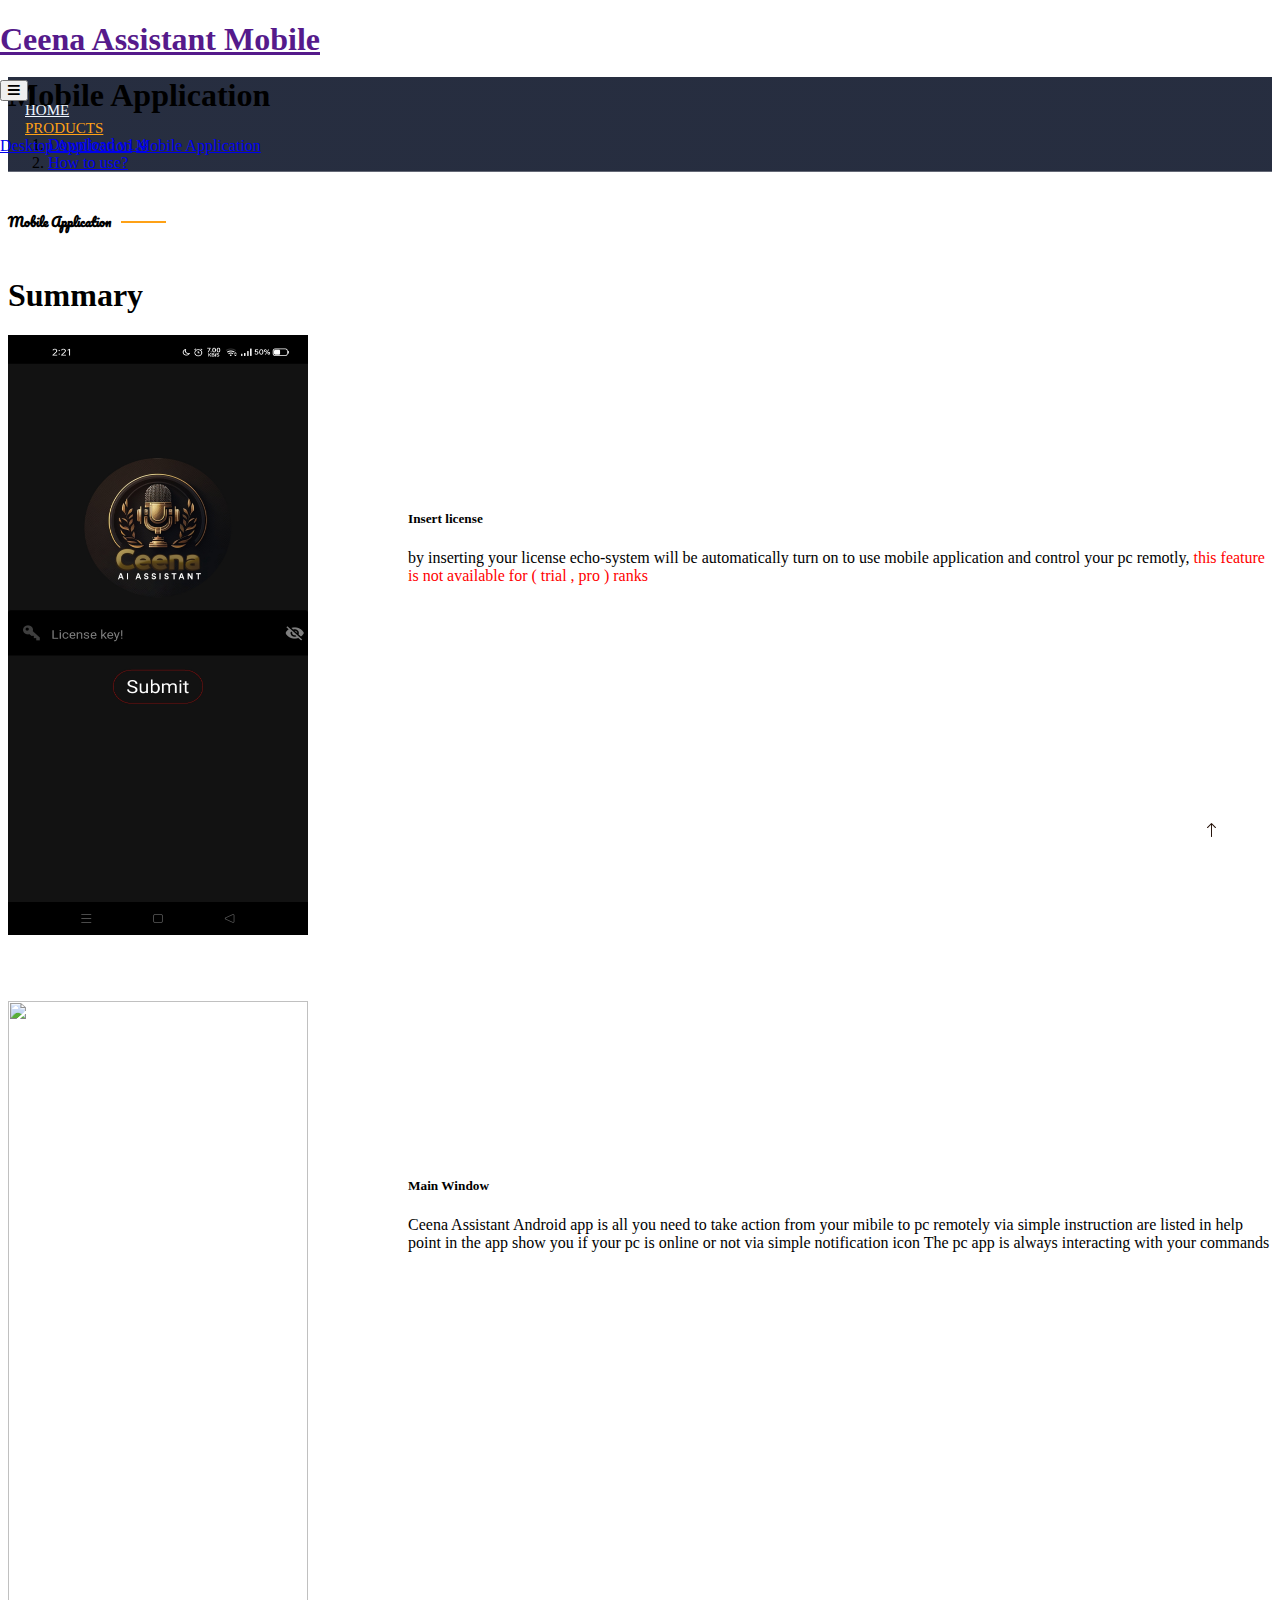
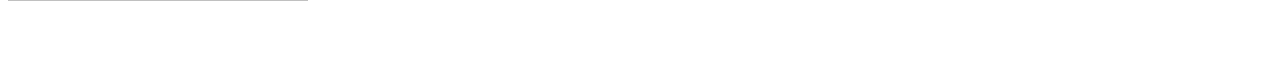
==== Android.html @ 595390d5 "update" ====
<!DOCTYPE html>
<html lang="en">

<head>
    <meta charset="utf-8">
    <title>Ceena Mobile App</title>
    <meta content="width=device-width, initial-scale=1.0" name="viewport">
    <meta content="" name="keywords">
    <meta content="" name="description">

    <!-- Favicon -->
    <link href="img/favicon.ico" rel="icon">

    <!-- Google Web Fonts -->
    <link rel="preconnect" href="https://fonts.googleapis.com">
    <link rel="preconnect" href="https://fonts.gstatic.com" crossorigin>
    <link href="https://fonts.googleapis.com/css2?family=Heebo:wght@400;500;600&family=Nunito:wght@600;700;800&family=Pacifico&display=swap" rel="stylesheet">

    <!-- Icon Font Stylesheet -->
    <link href="https://cdnjs.cloudflare.com/ajax/libs/font-awesome/5.10.0/css/all.min.css" rel="stylesheet">
    <link href="https://cdn.jsdelivr.net/npm/bootstrap-icons@1.4.1/font/bootstrap-icons.css" rel="stylesheet">

    <!-- Libraries Stylesheet -->
    <link href="lib/animate/animate.min.css" rel="stylesheet">
    <link href="lib/owlcarousel/assets/owl.carousel.min.css" rel="stylesheet">
    <link href="lib/tempusdominus/css/tempusdominus-bootstrap-4.min.css" rel="stylesheet" />

    <!-- Customized Bootstrap Stylesheet -->
    <link href="css/bootstrap.min.css" rel="stylesheet">

    <!-- Template Stylesheet -->
    <link href="css/style.css" rel="stylesheet">
</head>

<body>
    <div class="container-xxl bg-white p-0">
        <!-- Spinner Start -->
        <div id="spinner" class="show bg-white position-fixed translate-middle w-100 vh-100 top-50 start-50 d-flex align-items-center justify-content-center">
            <div class="spinner-border text-primary" style="width: 3rem; height: 3rem;" role="status">
                <span class="sr-only">Loading...</span>
            </div>
        </div>
        <!-- Spinner End -->


        <!-- Navbar & Hero Start -->
        <div class="container-xxl position-relative p-0">
            <nav class="navbar navbar-expand-lg navbar-dark bg-dark px-4 px-lg-5 py-3 py-lg-0">
                <a href="" class="navbar-brand p-0">
                    <h1 class="text-primary m-0">Ceena Assistant Mobile</h1>
                    <!-- <img src="img/logo.png" alt="Logo"> -->
                </a>
                <button class="navbar-toggler" type="button" data-bs-toggle="collapse" data-bs-target="#navbarCollapse">
                    <span class="fa fa-bars"></span>
                </button>
                <div class="collapse navbar-collapse" id="navbarCollapse">
                    <div class="navbar-nav ms-auto py-0 pe-4">
                        <a href="index.html" class="nav-item nav-link">Home</a>
                        <div class="nav-item dropdown">
                            <a href="#" class="nav-link dropdown-toggle active" data-bs-toggle="dropdown">Products</a>
                            <div class="dropdown-menu m-0">
                                <a href="Desktop.html" class="dropdown-item">Desktop Application</a>
                                <a href="Android.html" class="dropdown-item active">Mobile Application</a>
                            </div>
                        </div>
                    </div>
                </div>
            </nav>

            <div class="container-xxl py-5 bg-dark hero-header mb-5">
                <div class="container text-center my-5 pt-5 pb-4">
                    <h1 class="display-3 text-white mb-3 animated slideInDown">Mobile Application</h1>
                    <nav aria-label="breadcrumb">
                        <ol class="breadcrumb justify-content-center text-uppercase">
                            <li class="breadcrumb-item"><a href="https://mega.nz/file/vCAnRS4D#6oQ9Wm_rULr9sPjvSiI56Qo0Qo5bnrPSmYLHW7z6-Sc" target="_blank">Download v1.4</a></li>
                            <li class="breadcrumb-item"><a href="https://pastebin.com/raw/saWycy8R" target="_blank">How to use?</a></li>
                        </ol>
                    </nav>
                </div>
            </div>
        </div>
        <!-- Navbar & Hero End -->


        <!-- Testimonial Start -->
        <div class="container-xxl py-5 wow fadeInUp" data-wow-delay="0.1s">
            <div class="container">
                <div class="text-center">
                    <h5 class="section-title ff-secondary text-center text-primary fw-normal">Mobile Application</h5>
                    <h1 class="mb-5">Summary</h1>
                </div>
            </div>
        </div>

        <img class="AndroidApp" src="img/Screenshot_2023-04-15-02-21-23-99_af9ded26b9de9ff71788a165898a39ac.jpg">
        <div class="MainAnd">
            <h5>Insert license</h5>
            <p>by inserting your license echo-system will be automatically turn on to use mobile application and control your pc remotly,
               <span style="color: red;">this feature is not available for ( trial , pro ) ranks </span> </p> 
        </div>  


        <img class="AndroidApp" src="img/Screenshot_2023-04-14-19-38-12-93_af9ded26b9de9ff71788a165898a39ac.jpg">
        <div class="MainAnd">
            <h5>Main Window</h5>
            <p>Ceena Assistant Android app is all you need to take action from your mibile to pc remotely via simple instruction are listed in help point in
                the app show you if your pc is online or not via simple notification icon 
                The pc app is always interacting with your commands
            </p> 
        </div>    
        

        <!-- Back to Top -->
        <a href="#" class="btn btn-lg btn-primary btn-lg-square back-to-top"><i class="bi bi-arrow-up"></i></a>
    </div>

    <!-- JavaScript Libraries -->
    <script src="https://code.jquery.com/jquery-3.4.1.min.js"></script>
    <script src="https://cdn.jsdelivr.net/npm/bootstrap@5.0.0/dist/js/bootstrap.bundle.min.js"></script>
    <script src="lib/wow/wow.min.js"></script>
    <script src="lib/easing/easing.min.js"></script>
    <script src="lib/waypoints/waypoints.min.js"></script>
    <script src="lib/counterup/counterup.min.js"></script>
    <script src="lib/owlcarousel/owl.carousel.min.js"></script>
    <script src="lib/tempusdominus/js/moment.min.js"></script>
    <script src="lib/tempusdominus/js/moment-timezone.min.js"></script>
    <script src="lib/tempusdominus/js/tempusdominus-bootstrap-4.min.js"></script>

    <!-- Template Javascript -->
    <script src="js/main.js"></script>
</body>

</html>
---- css/style.css ----
:root {
    --primary: #FEA116;
    --light: #F1F8FF;
    --dark: #0F172B;

}

.ff-secondary {
    font-family: 'Pacifico', cursive;
}

.fw-medium {
    font-weight: 600 !important;
}

.fw-semi-bold {
    font-weight: 700 !important;
}

.back-to-top {
    position: fixed;
    display: none;
    right: 45px;
    bottom: 45px;
    z-index: 99;
    height: 50px;
    width: 50px;
}


/*** Spinner ***/
#spinner {
    opacity: 0;
    visibility: hidden;
    transition: opacity 55s ease-out, visibility 0s linear .5s;
    z-index: 99999;
}

#spinner.show {
    transition: opacity .5s ease-out, visibility 0s linear 0s;
    visibility: visible;
    opacity: 1;
}


/*** Button ***/
.btn {
    font-family: 'Nunito', sans-serif;
    font-weight: 500;
    text-transform: uppercase;
    transition: .5s;
}

.btn.btn-primary,
.btn.btn-secondary {
    color: #200d04;
}

.btn-square {
    width: 38px;
    height: 38px;
}

.btn-sm-square {
    width: 32px;
    height: 32px;
}

.btn-lg-square {
    width: 48px;
    height: 48px;
}

.btn-square,
.btn-sm-square,
.btn-lg-square {
    padding: 0;
    display: flex;
    align-items: center;
    justify-content: center;
    font-weight: normal;
    border-radius: 2px;
}


/*** Navbar ***/
.navbar-dark .navbar-nav .nav-link {
    position: relative;
    margin-left: 25px;
    padding: 35px 0;
    font-size: 15px;
    color: var(--light) !important;
    text-transform: uppercase;
    font-weight: 500;
    outline: none;
    transition: .5s;
}

.sticky-top.navbar-dark .navbar-nav .nav-link {
    padding: 20px 0;
}

.navbar-dark .navbar-nav .nav-link:hover,
.navbar-dark .navbar-nav .nav-link.active {
    color: var(--primary) !important;
}

.navbar-dark .navbar-brand img {
    max-height: 60px;
    transition: .5s;
}

.sticky-top.navbar-dark .navbar-brand img {
    max-height: 45px;
}

@media (max-width: 991.98px) {
    .sticky-top.navbar-dark {
        position: relative;
    }

    .navbar-dark .navbar-collapse {
        margin-top: 15px;
        border-top: 1px solid rgba(255, 255, 255, .1)
    }

    .navbar-dark .navbar-nav .nav-link,
    .sticky-top.navbar-dark .navbar-nav .nav-link {
        padding: 10px 0;
        margin-left: 0;
    }

    .navbar-dark .navbar-brand img {
        max-height: 45px;
    }
}

@media (min-width: 992px) {
    .navbar-dark {
        position: absolute;
        width: 100%;
        top: 0;
        left: 0;
        z-index: 999;
        background: transparent !important;
    }
    
    .sticky-top.navbar-dark {
        position: fixed;
        background: var(--dark) !important;
    }
}


/*** Hero Header ***/
.hero-header {
    background: linear-gradient(rgba(15, 23, 43, .9), rgba(15, 23, 43, .9)), url(../img/old-black-background.jpg);
    background-position: center center;
    background-repeat: no-repeat;
    background-size: cover;
}

.hero-header img {
    animation: imgRotate 50s linear infinite;
}

@keyframes imgRotate { 
    100% { 
        transform: rotate(0deg); 
    } 
}

.breadcrumb-item + .breadcrumb-item::before {
    color: rgba(255, 255, 255, .5);
}


/*** Section Title ***/
.section-title {
    position: relative;
    display: inline-block;
}

.section-title::before {
    position: absolute;
    content: "";
    width: 45px;
    height: 2px;
    top: 50%;
    left: -55px;
    margin-top: -1px;
    background: var(--primary);
}

.section-title::after {
    position: absolute;
    content: "";
    width: 45px;
    height: 2px;
    top: 50%;
    right: -55px;
    margin-top: -1px;
    background: var(--primary);
}

.section-title.text-start::before,
.section-title.text-end::after {
    display: none;
}


/*** Service ***/
/* .service-item {
    box-shadow: 0 0 45px rgba(0, 0, 0, .08);
    transition: .5s;
}

.service-item:hover {
    background: var(--primary);
}

.service-item * {
    transition: .5s;
}

.service-item:hover * {
    color: var(--light) !important;
} */

/* ** Food Menu **
.nav-pills .nav-item .active {
    border-bottom: 2px solid var(--primary);
} */

/*** Youtube Video ***/
.video {
    position: relative;
    min-height: 450px;
    min-width: 350;
    background: linear-gradient(rgba(15, 23, 43, .1), rgba(15, 23, 43, .1)), url(../img/control.png);
    background-position: center;
    background-repeat: no-repeat;
    background-size: cover;
    
}

/* .video .btn-play {
    position: absolute;
    z-index: 3;
    top: 50%;
    left: 50%;
    transform: translateX(-50%) translateY(-50%);
    box-sizing: content-box;
    display: block;
    width: 32px;
    height: 44px;
    border-radius: 50%;
    border: none;
    outline: none;
    padding: 18px 20px 18px 28px;
} */

/* .video .btn-play:before {
    content: "";
    position: absolute;
    z-index: 0;
    left: 50%;
    top: 50%;
    transform: translateX(-50%) translateY(-50%);
    display: block;
    width: 100px;
    height: 100px;
    background: var(--primary);
    border-radius: 50%;
    animation: pulse-border 1500ms ease-out infinite;
} */

/* .video .btn-play:after {
    content: "";
    position: absolute;
    z-index: 1;
    left: 50%;
    top: 50%;
    transform: translateX(-50%) translateY(-50%);
    display: block;
    width: 100px;
    height: 100px;
    background: var(--primary);
    border-radius: 50%;
    transition: all 200ms;
} */

/* .video .btn-play img {
    position: relative;
    z-index: 3;
    max-width: 100%;
    width: auto;
    height: auto;
} */

/* .video .btn-play span {
    display: block;
    position: relative;
    z-index: 3;
    width: 0;
    height: 0;
    border-left: 32px solid var(--dark);
    border-top: 22px solid transparent;
    border-bottom: 22px solid transparent;
} */

@keyframes pulse-border {
    0% {
        transform: translateX(-50%) translateY(-50%) translateZ(0) scale(1);
        opacity: 1;
    }

    100% {
        transform: translateX(-50%) translateY(-50%) translateZ(0) scale(1.5);
        opacity: 0;
    }
}

/* #videoModal {
    z-index: 99999;
}

#videoModal .modal-dialog {
    position: relative;
    max-width: 800px;
    margin: 60px auto 0 auto;
}

#videoModal .modal-body {
    position: relative;
    padding: 0px;
} */

/* #videoModal .close {
    position: absolute;
    width: 30px;
    height: 30px;
    right: 0px;
    top: -30px;
    z-index: 999;
    font-size: 30px;
    font-weight: normal;
    color: #FFFFFF;
    background: #000000;
    opacity: 1;
} */
.SendBtn{
    color: #fff;
}

/* .MobileScreen .OneS1{
    width: 300px;
    height: 600px;
}
.MobileScreen .OneS2{
    width: 300px;
    height: 600px;
    margin-left: 700px;
} */

.one{
    margin-left: 400px;
    margin-top: -400px;
     
}
.mainwin{
    width: 300px;
    height: 500px;
}
.settingwin {
    width: 400px;
    height: 450px;
    margin-left: 350px;
    margin-top: 200px;
}
.two{
    margin-left: 800px;
    margin-top: -350px;
     
}
.three{
    margin-left: 360px;
    margin-top: -300px;
     
}
.userprof{
    margin-top: 100px;
}
.crossEvent{
    margin-left: 350px;
    margin-top: 100px;
    width: 400px;
}
.four{
    margin-left: 800px;
    margin-top: -250px;
     
}
.DesktopApp{
    width: 340px;
    height: 500px;
}
.AndroidApp{
    width: 300px;
    height: 600px;
}
.MainAnd{
    margin-left: 400px;
    margin-top: -450px;
    padding-bottom: 400px;
     
}
.deviceManager{
    margin-left: 350px;
    margin-top: 100px;
    width: 400px;

}
.five{
    margin-left: 800px;
    margin-top: -350px;
      
}







/*** Team ***/
.team-item {
    box-shadow: 0 0 45px rgba(0, 0, 0, .08);
    height: calc(100% - 38px);
    transition: .5s;
}

.team-item img {
    transition: .5s;
}

.team-item:hover img {
    transform: scale(1.1);
}

.team-item:hover {
    height: 100%;
}

.team-item .btn {
    border-radius: 38px 38px 0 0;
}


/*** Testimonial ***/
/* .testimonial-carousel .owl-item .testimonial-item,
.testimonial-carousel .owl-item.center .testimonial-item * {
    transition: .5s;
}

.testimonial-carousel .owl-item.center .testimonial-item {
    background: var(--primary) !important;
    border-color: var(--primary) !important;
}

.testimonial-carousel .owl-item.center .testimonial-item * {
    color: var(--light) !important;
}

.testimonial-carousel .owl-dots {
    margin-top: 24px;
    display: flex;
    align-items: flex-end;
    justify-content: center;
}

.testimonial-carousel .owl-dot {
    position: relative;
    display: inline-block;
    margin: 0 5px;
    width: 15px;
    height: 15px;
    border: 1px solid #CCCCCC;
    border-radius: 15px;
    transition: .5s;
}

.testimonial-carousel .owl-dot.active {
    background: var(--primary);
    border-color: var(--primary);
} */


/*** Footer ***/
.footer .btn.btn-social {
    margin-right: 5px;
    width: 35px;
    height: 35px;
    display: flex;
    align-items: center;
    justify-content: center;
    color: var(--light);
    border: 1px solid #FFFFFF;
    border-radius: 35px;
    transition: .3s;
}

.footer .btn.btn-social:hover {
    color: var(--primary);
}

.footer .btn.btn-link {
    display: block;
    margin-bottom: 5px;
    padding: 0;
    text-align: left;
    color: #FFFFFF;
    font-size: 15px;
    font-weight: normal;
     
    transition: .3s;
}

.footer .btn.btn-link::before {
    position: relative;
    content: "\f105";
    font-family: "Font Awesome 5 Free";
    font-weight: 900;
    margin-right: 10px;
}

.footer .btn.btn-link:hover {
    letter-spacing: 1px;
    box-shadow: none;
}

.footer .copyright {
    padding: 25px 0;
    font-size: 15px;
    border-top: 1px solid rgba(256, 256, 256, .1);
}

.footer .copyright a {
    color: var(--light);
}

.footer .footer-menu a {
    margin-right: 15px;
    padding-right: 15px;
    border-right: 1px solid rgba(255, 255, 255, .1);
}

.footer .footer-menu a:last-child {
    margin-right: 0;
    padding-right: 0;
    border-right: none;
}
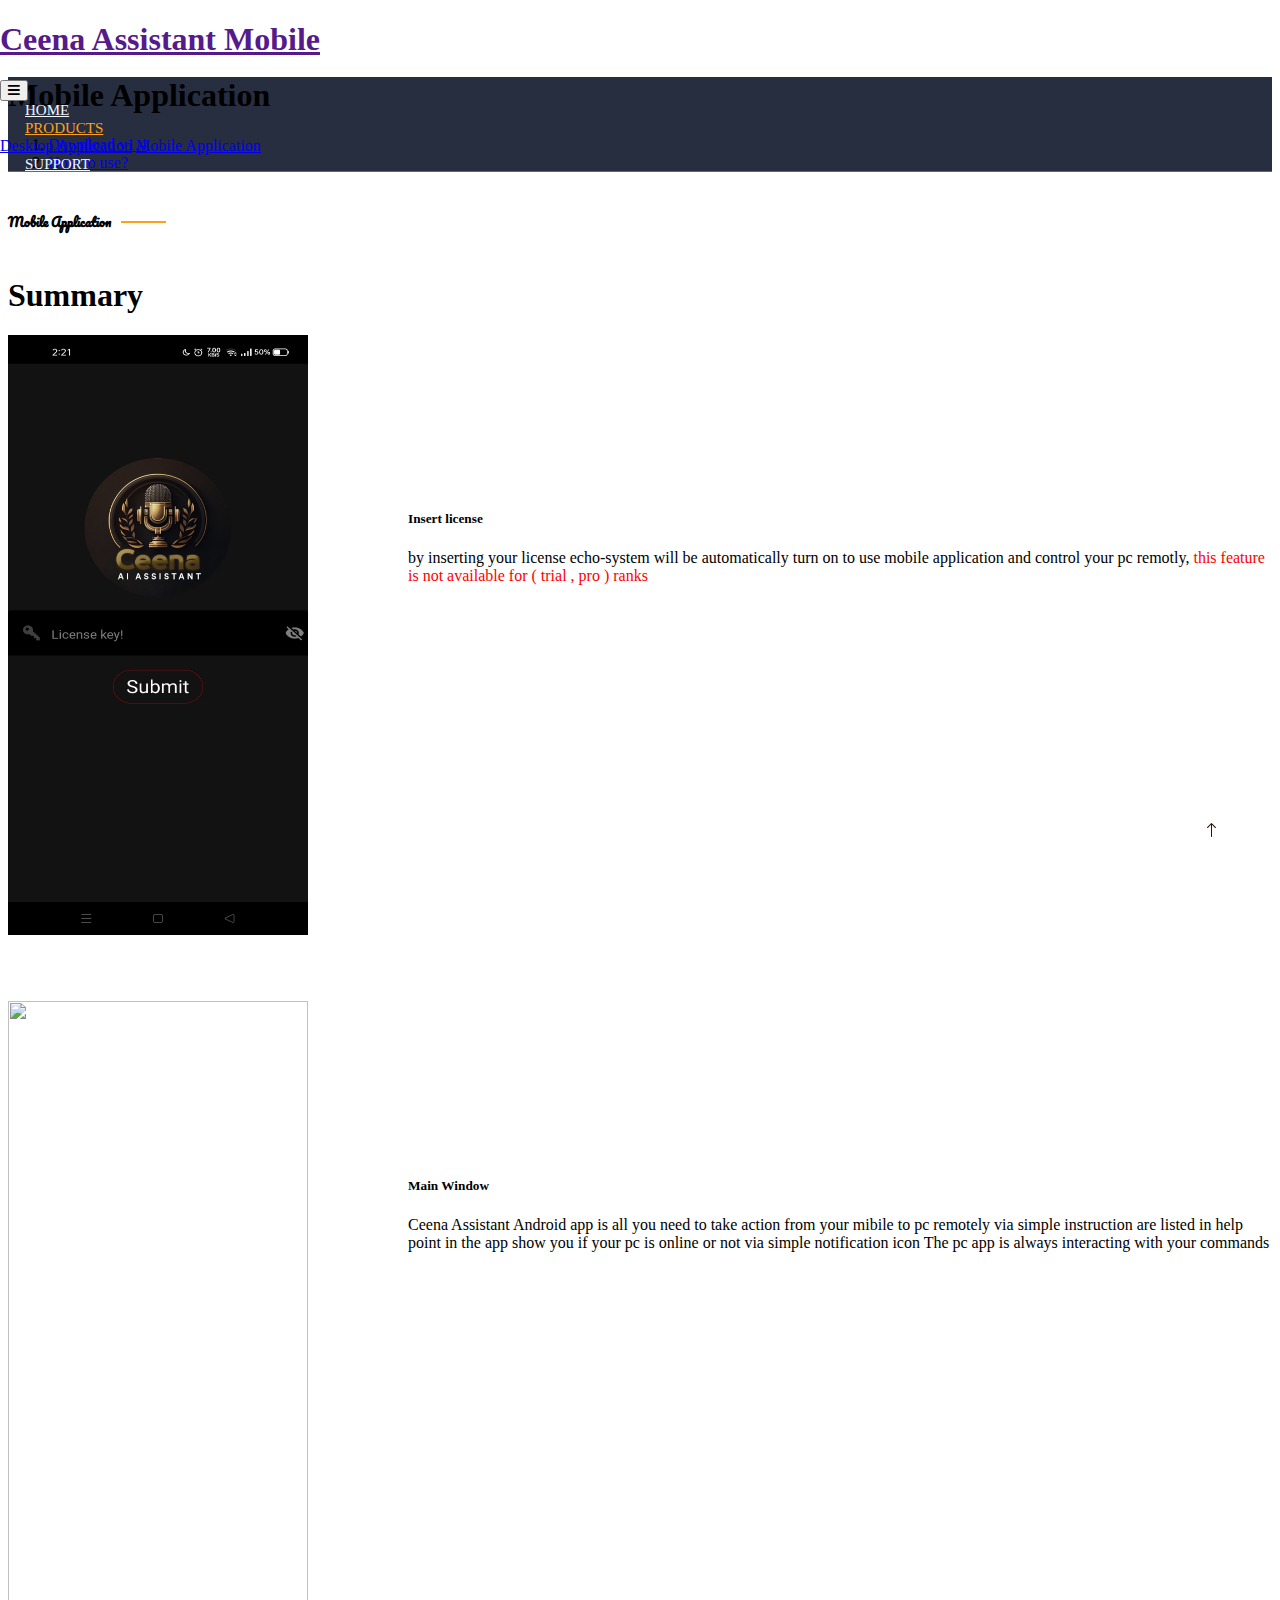
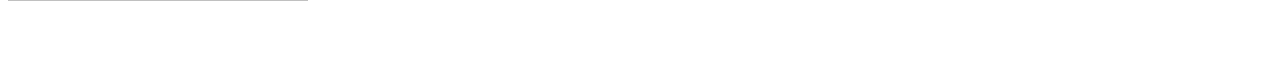
==== commit 5e384ef6: "update" ====
--- a/Android.html
+++ b/Android.html
@@ -63,6 +63,7 @@
                                 <a href="Android.html" class="dropdown-item active">Mobile Application</a>
                             </div>
                         </div>
+                        <a href="support.html" class="nav-item nav-link">Support</a>
                     </div>
                 </div>
             </nav>
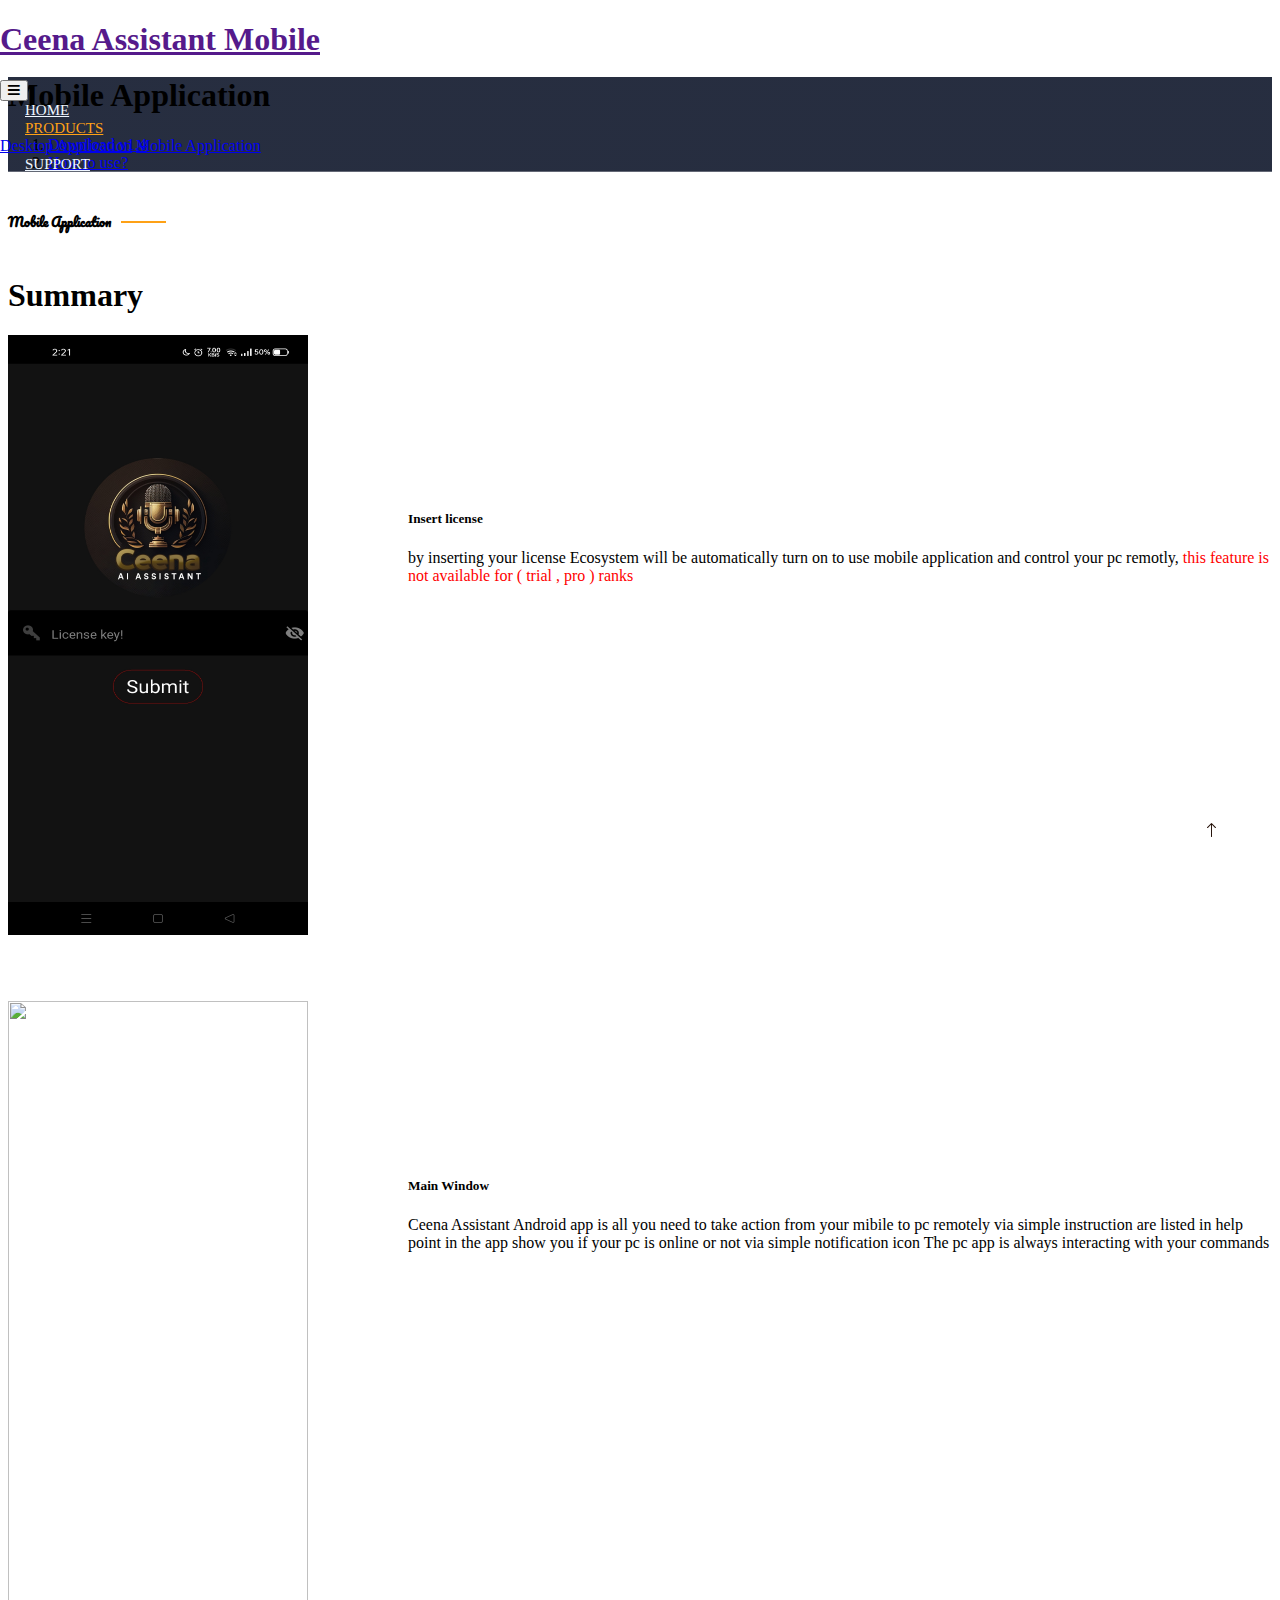
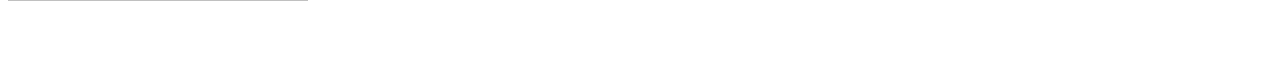
==== commit 0ccfd592: "1" ====
--- a/Android.html
+++ b/Android.html
@@ -96,7 +96,7 @@
         <img class="AndroidApp" src="img/Screenshot_2023-04-15-02-21-23-99_af9ded26b9de9ff71788a165898a39ac.jpg">
         <div class="MainAnd">
             <h5>Insert license</h5>
-            <p>by inserting your license echo-system will be automatically turn on to use mobile application and control your pc remotly,
+            <p>by inserting your license Ecosystem will be automatically turn on to use mobile application and control your pc remotly,
                <span style="color: red;">this feature is not available for ( trial , pro ) ranks </span> </p> 
         </div>  
 
--- a/css/style.css
+++ b/css/style.css
@@ -241,6 +241,15 @@
     background-position: center;
     background-repeat: no-repeat;
     background-size: cover;
+    
+}
+.license {
+    position: relative;
+    min-height: 800px;
+    min-width: 400;
+    background: linear-gradient(rgba(15, 23, 43, .1), rgba(15, 23, 43, .1)), url(../img/license.png);
+    background-position: center;
+    background-repeat: no-repeat;
     
 }
 
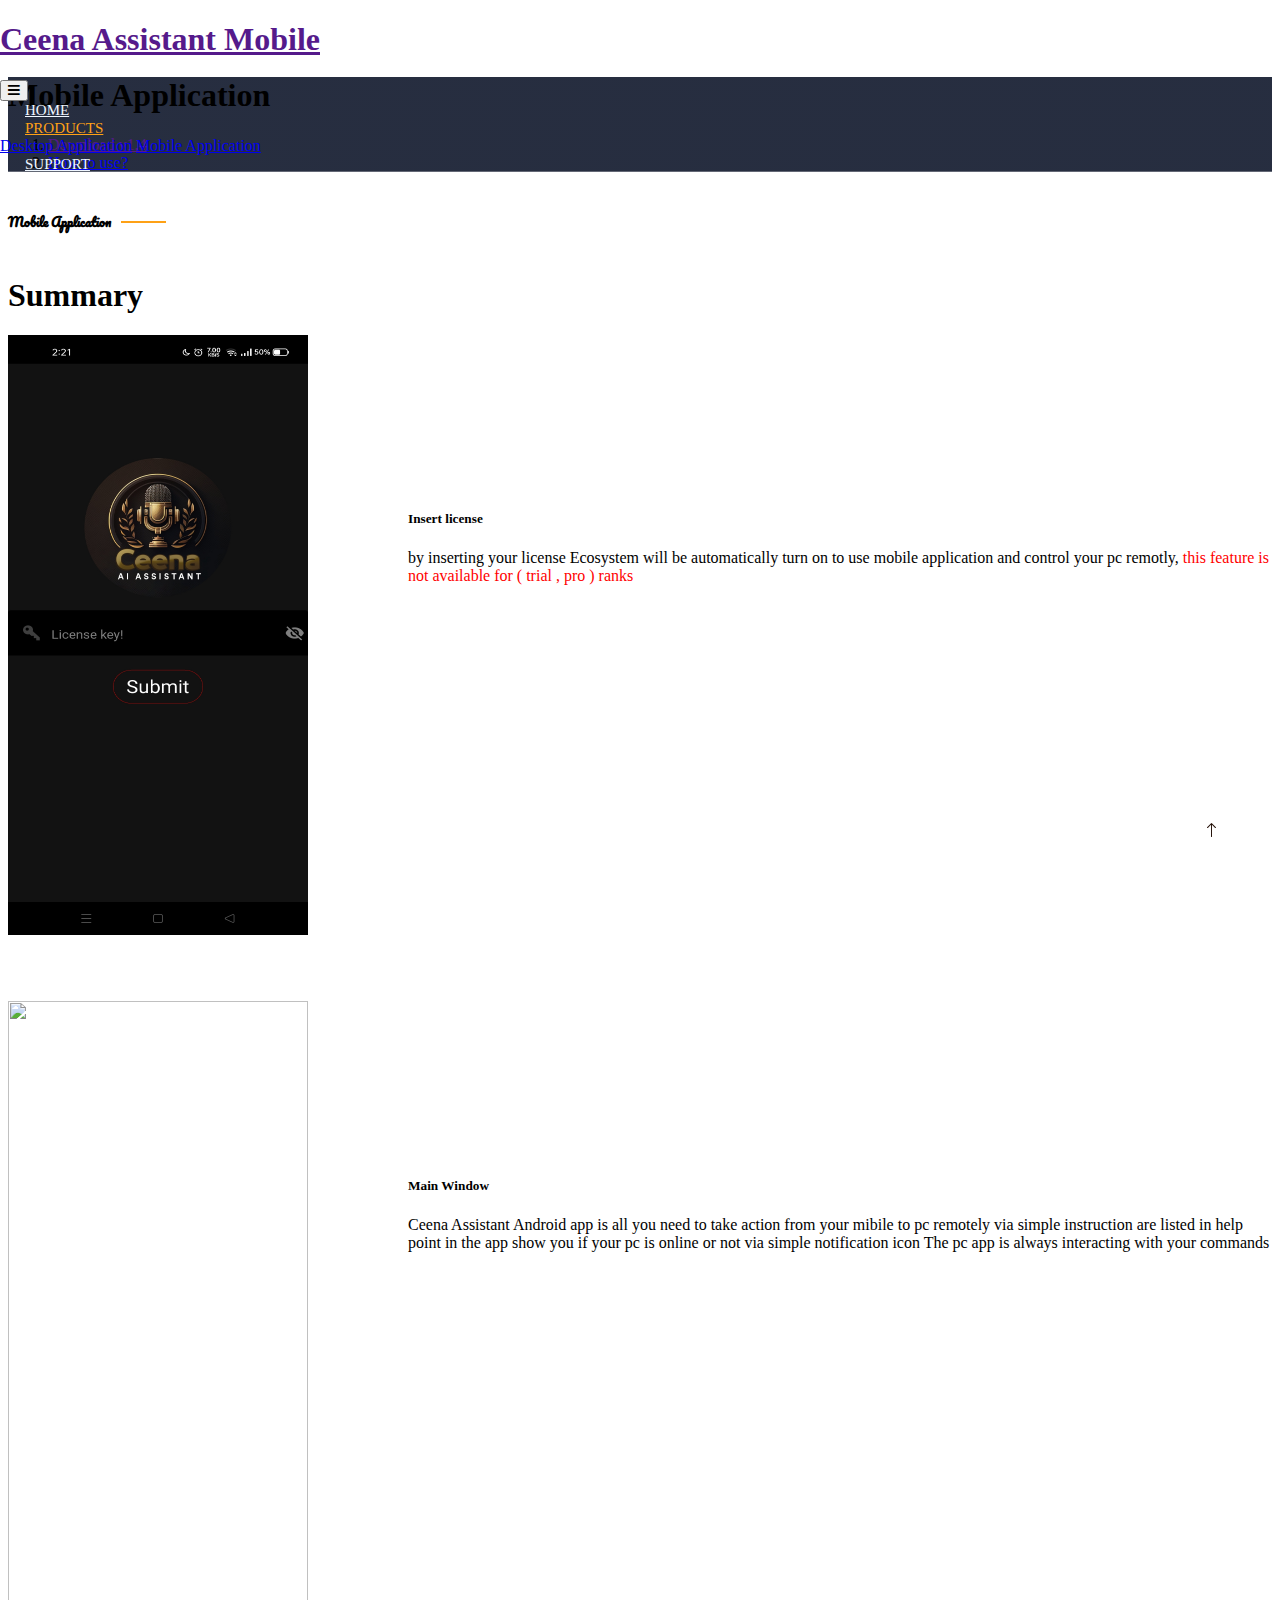
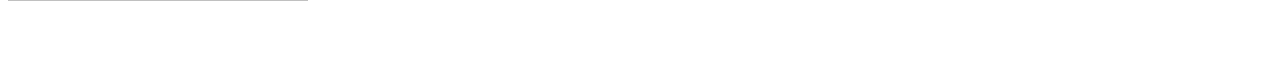
==== commit c31f3615: "ش" ====
--- a/Android.html
+++ b/Android.html
@@ -73,7 +73,7 @@
                     <h1 class="display-3 text-white mb-3 animated slideInDown">Mobile Application</h1>
                     <nav aria-label="breadcrumb">
                         <ol class="breadcrumb justify-content-center text-uppercase">
-                            <li class="breadcrumb-item"><a href="https://mega.nz/file/vCAnRS4D#6oQ9Wm_rULr9sPjvSiI56Qo0Qo5bnrPSmYLHW7z6-Sc" target="_blank">Download v1.4</a></li>
+                            <li class="breadcrumb-item"><a href="" target="_blank">Download v1.4</a></li>
                             <li class="breadcrumb-item"><a href="https://pastebin.com/raw/saWycy8R" target="_blank">How to use?</a></li>
                         </ol>
                     </nav>
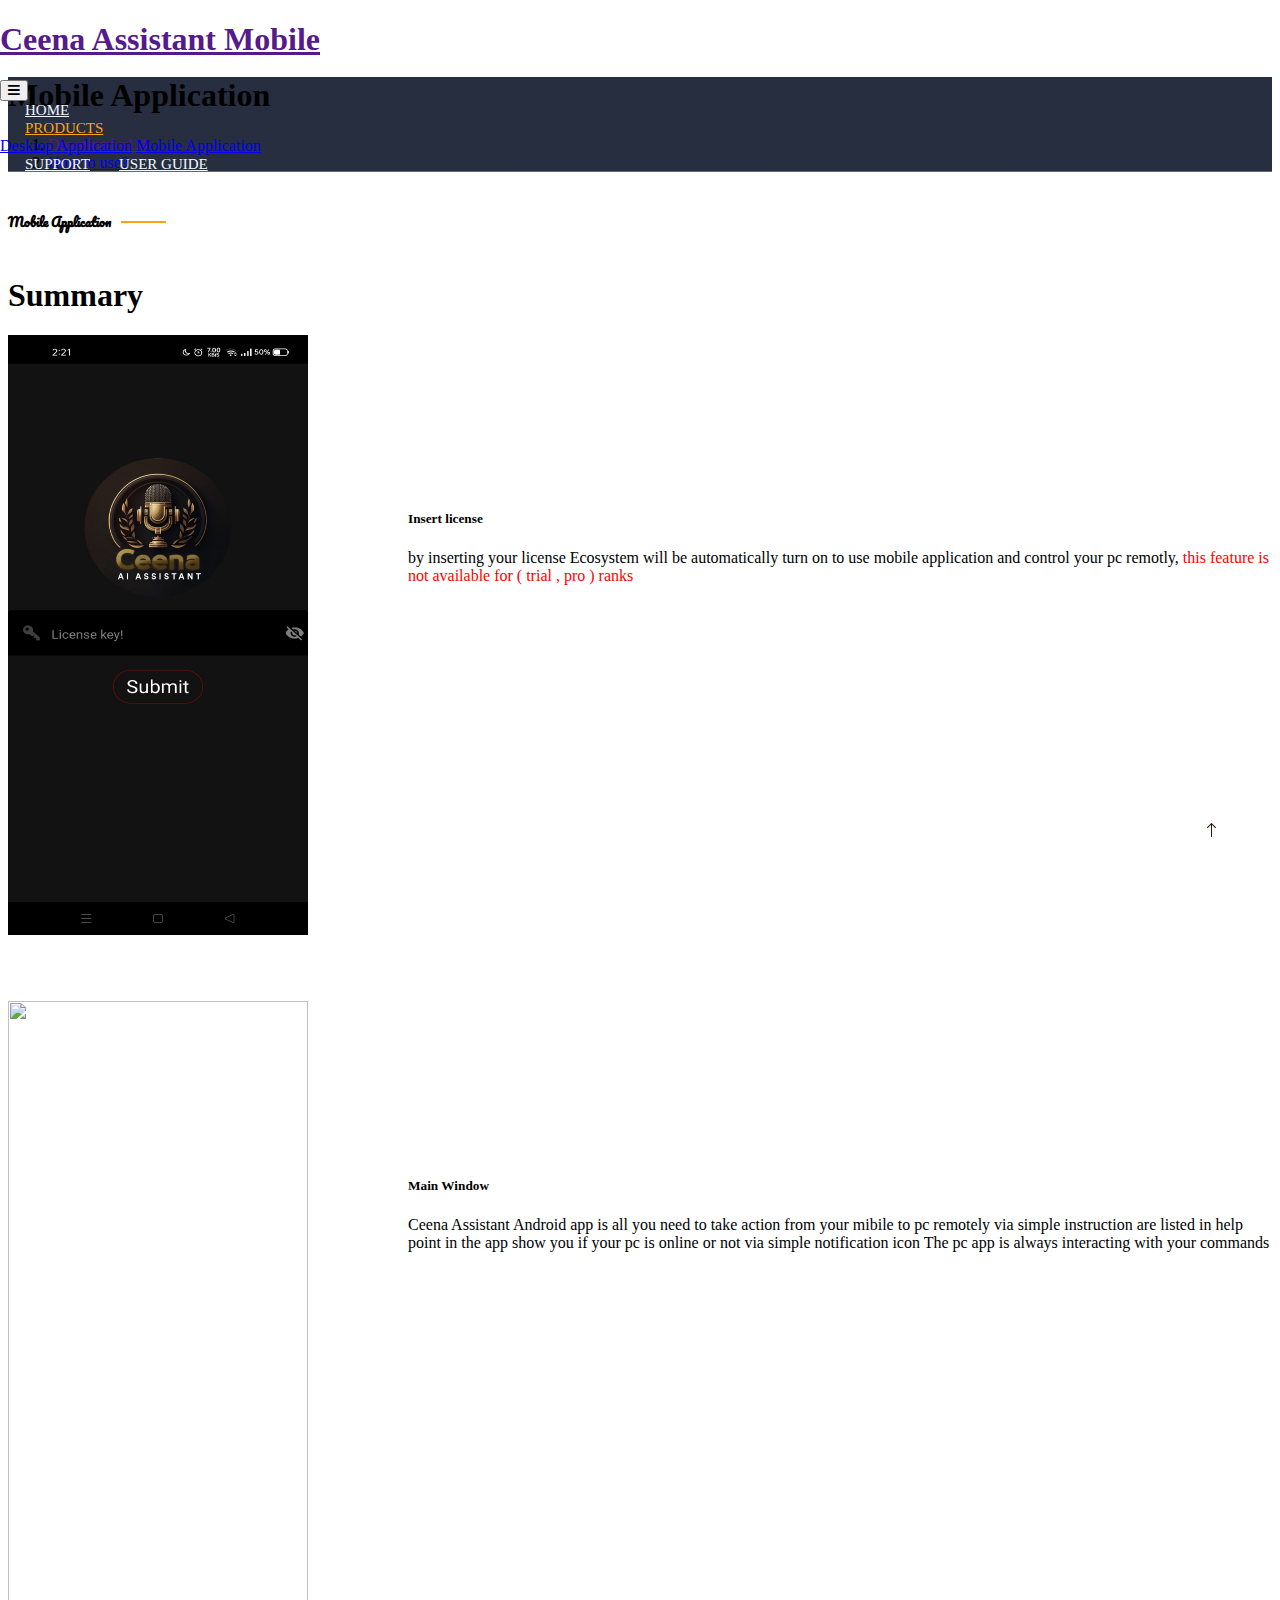
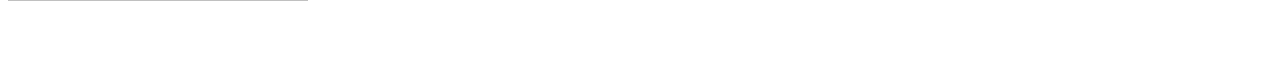
==== commit a0a30359: "New" ====
--- a/Android.html
+++ b/Android.html
@@ -64,6 +64,8 @@
                             </div>
                         </div>
                         <a href="support.html" class="nav-item nav-link">Support</a>
+                        <a href="User Guide.html" class="nav-item nav-link">User Guide</a>
+
                     </div>
                 </div>
             </nav>
--- a/css/style.css
+++ b/css/style.css
@@ -569,3 +569,53 @@
     padding-right: 0;
     border-right: none;
 }
+
+
+
+
+
+@media (max-width:700px) {
+    #wrapper {
+      -webkit-transform: scale(0.6, 0.6);
+              transform: scale(0.6, 0.6);
+    }
+    .phone { margin: 0 0 0 -70px; }
+  }
+  
+  @media (max-width:500px) {
+    #wrapper {
+      -webkit-transform: scale(0.4, 0.4);
+              transform: scale(0.4, 0.4);
+    }
+  }
+
+/* Fade In Animation */
+
+@keyframes fadein {
+    from { opacity: 0; }
+    to   { opacity: 1; }
+}
+
+/* Firefox < 16 */
+@-moz-keyframes fadein {
+    from { opacity: 0; }
+    to   { opacity: 1; }
+}
+
+/* Safari, Chrome and Opera > 12.1 */
+@-webkit-keyframes fadein {
+    from { opacity: 0; }
+    to   { opacity: 1; }
+}
+
+/* Internet Explorer */
+@-ms-keyframes fadein {
+    from { opacity: 0; }
+    to   { opacity: 1; }
+}
+
+/* Opera < 12.1 */
+@-o-keyframes fadein {
+    from { opacity: 0; }
+    to   { opacity: 1; }
+}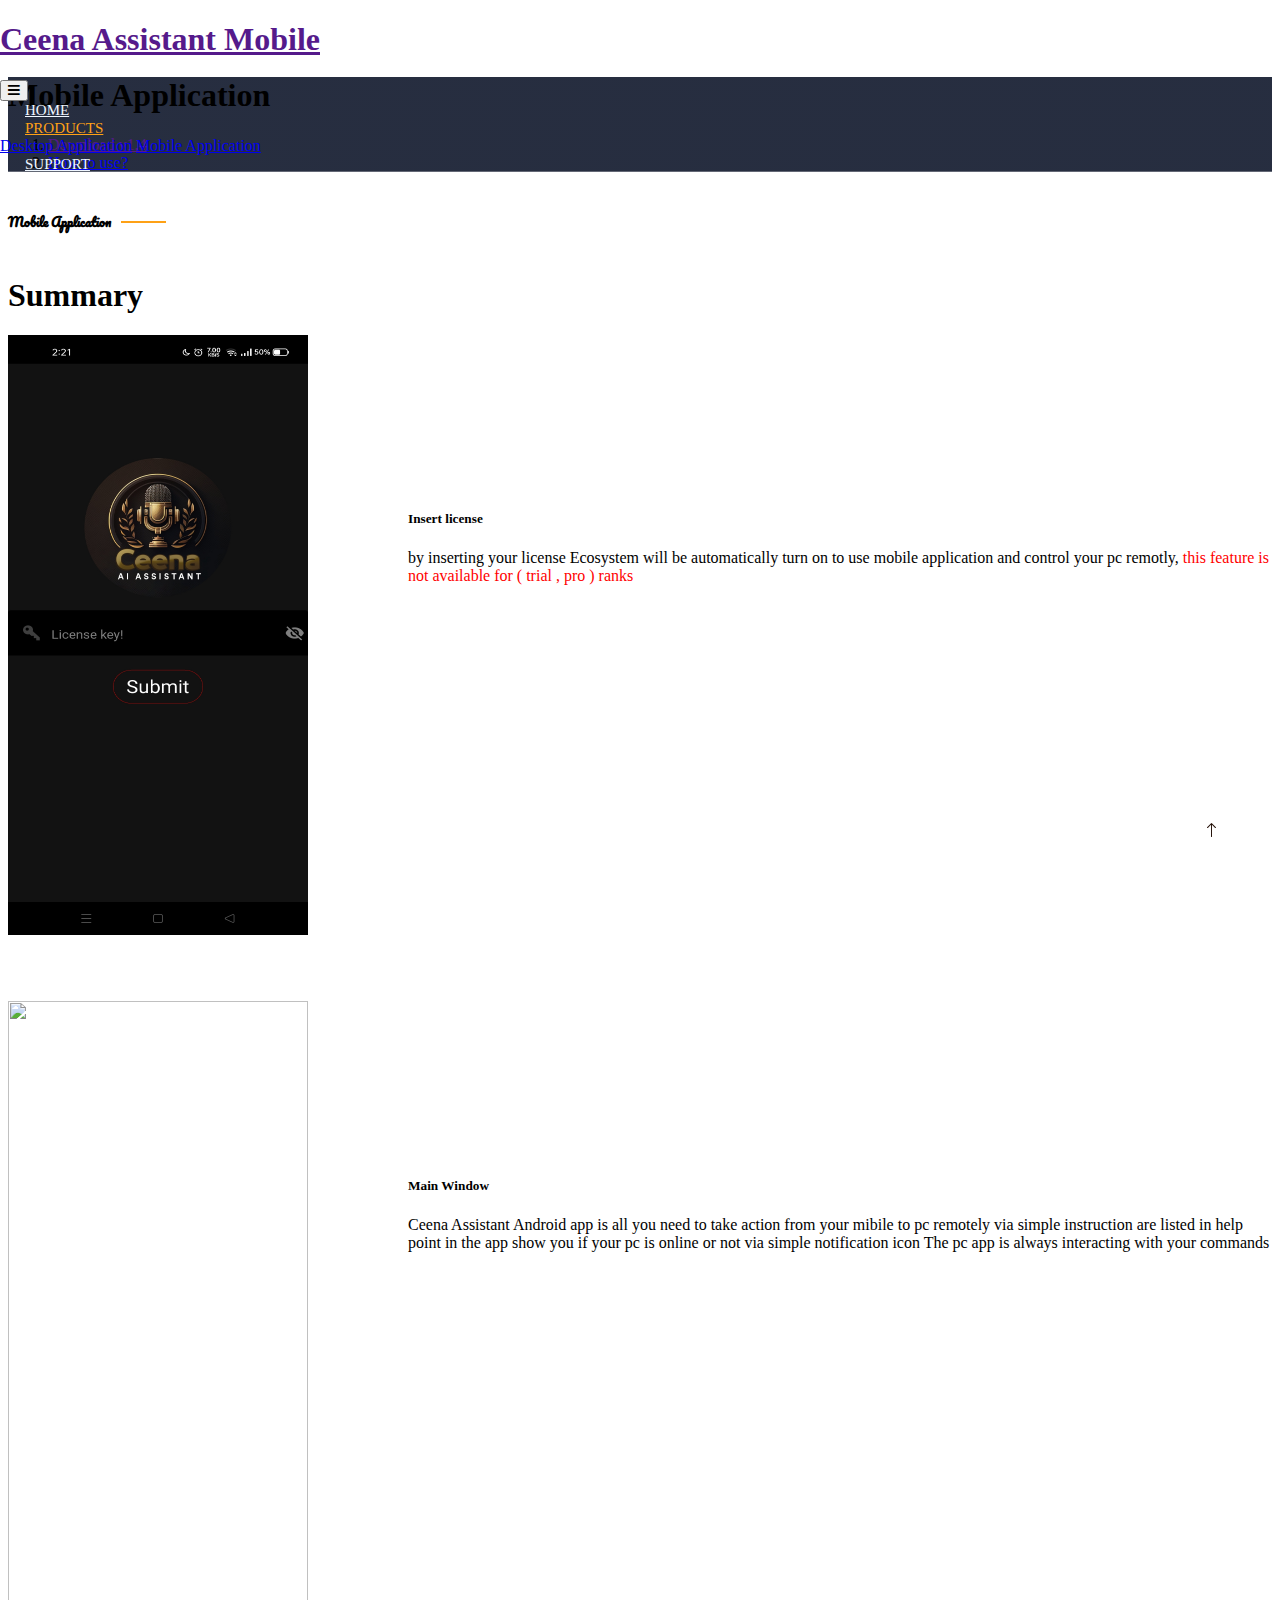
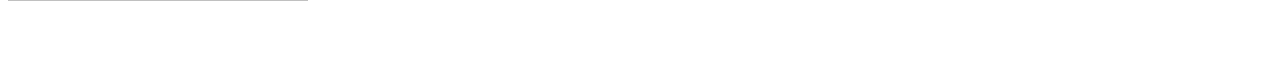
==== commit 739f35c9: "NewAgain" ====
--- a/Android.html
+++ b/Android.html
@@ -64,8 +64,6 @@
                             </div>
                         </div>
                         <a href="support.html" class="nav-item nav-link">Support</a>
-                        <a href="User Guide.html" class="nav-item nav-link">User Guide</a>
-
                     </div>
                 </div>
             </nav>
@@ -94,7 +92,7 @@
                 </div>
             </div>
         </div>
-
+<div class="row g-5 align-items-center">
         <img class="AndroidApp" src="img/Screenshot_2023-04-15-02-21-23-99_af9ded26b9de9ff71788a165898a39ac.jpg">
         <div class="MainAnd">
             <h5>Insert license</h5>
@@ -111,7 +109,7 @@
                 The pc app is always interacting with your commands
             </p> 
         </div>    
-        
+</div>
 
         <!-- Back to Top -->
         <a href="#" class="btn btn-lg btn-primary btn-lg-square back-to-top"><i class="bi bi-arrow-up"></i></a>
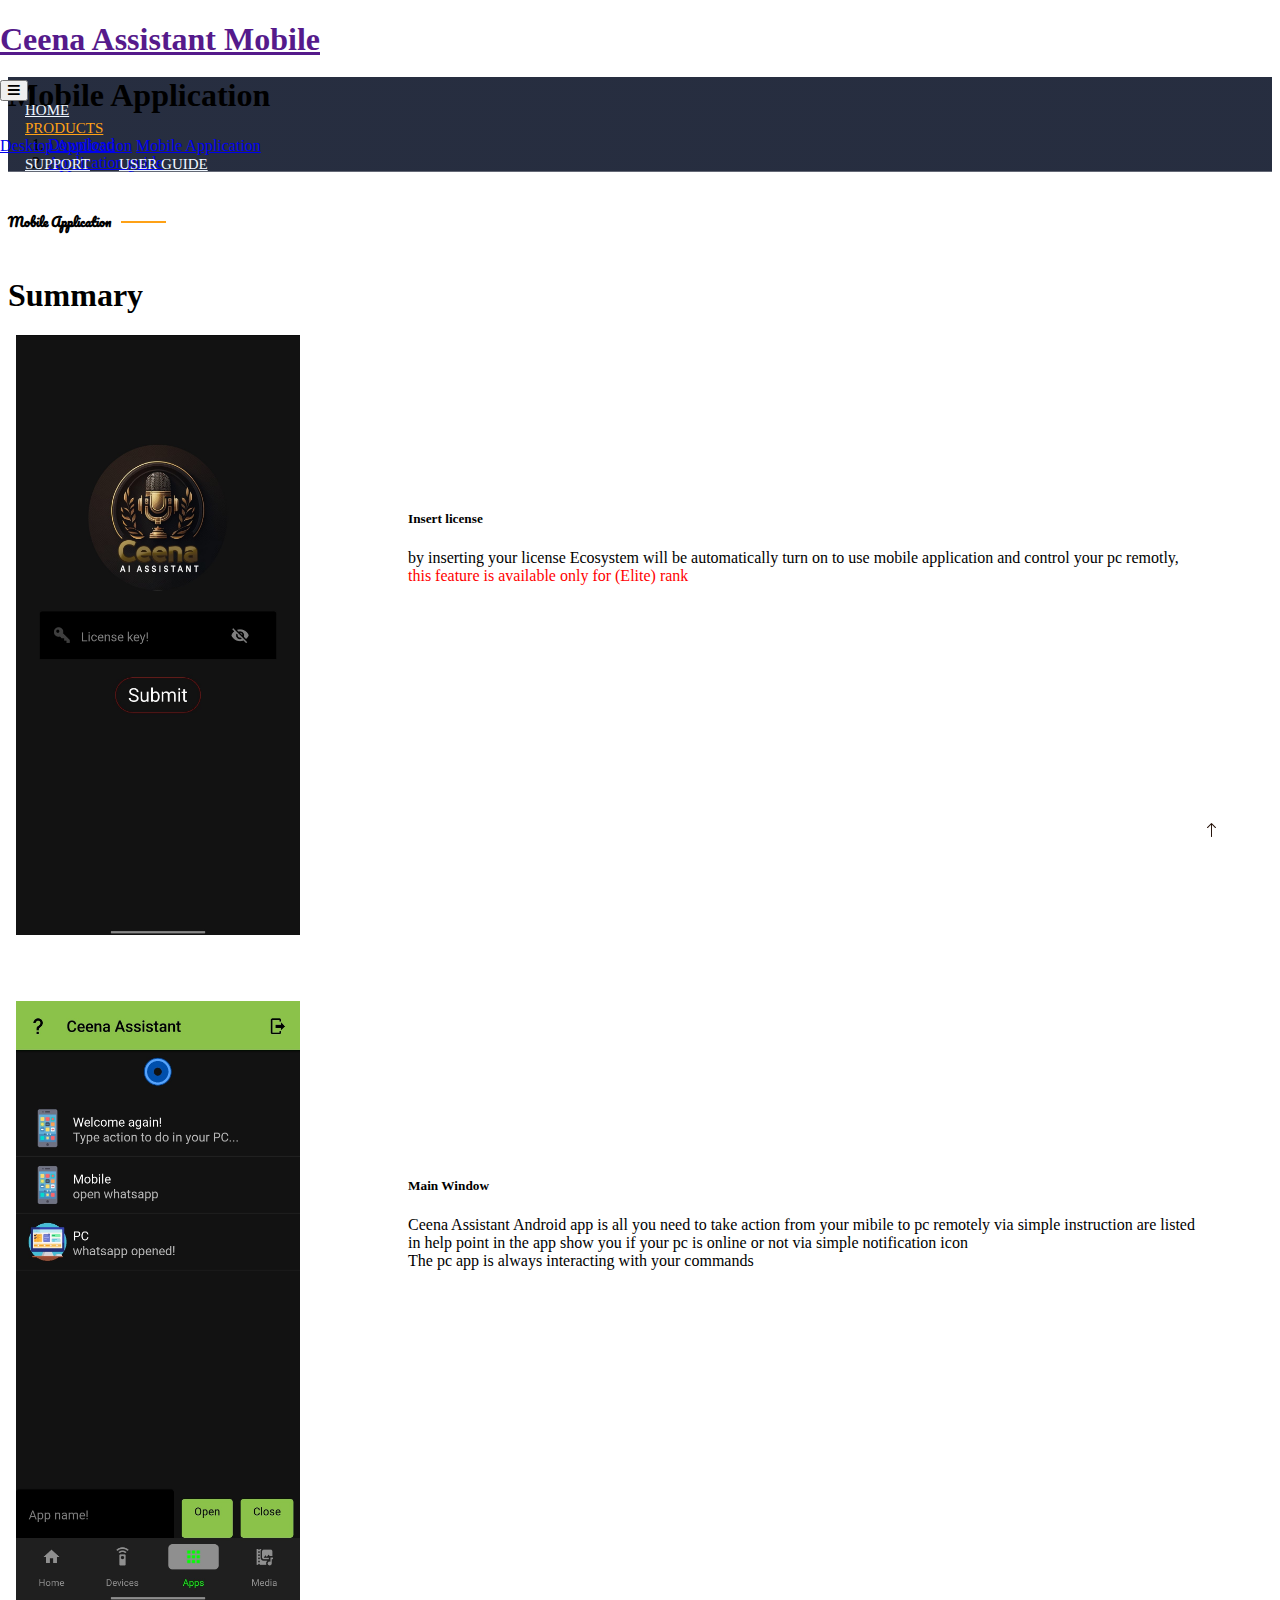
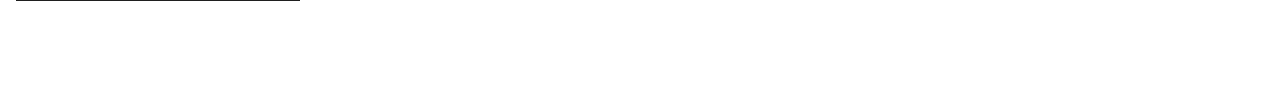
==== commit 00c50d1b: "update" ====
--- a/Android.html
+++ b/Android.html
@@ -64,6 +64,7 @@
                             </div>
                         </div>
                         <a href="support.html" class="nav-item nav-link">Support</a>
+                        <a href="UserGuide.html" class="nav-item nav-link">User Guide</a>
                     </div>
                 </div>
             </nav>
@@ -73,8 +74,8 @@
                     <h1 class="display-3 text-white mb-3 animated slideInDown">Mobile Application</h1>
                     <nav aria-label="breadcrumb">
                         <ol class="breadcrumb justify-content-center text-uppercase">
-                            <li class="breadcrumb-item"><a href="" target="_blank">Download v1.4</a></li>
-                            <li class="breadcrumb-item"><a href="https://pastebin.com/raw/saWycy8R" target="_blank">How to use?</a></li>
+                            <li class="breadcrumb-item"><a href="#" target="_blank">Download</a></li>
+                            <li class="breadcrumb-item"><a href="UserGuide.html">Application guide</a></li>
                         </ol>
                     </nav>
                 </div>
@@ -93,19 +94,19 @@
             </div>
         </div>
 <div class="row g-5 align-items-center">
-        <img class="AndroidApp" src="img/Screenshot_2023-04-15-02-21-23-99_af9ded26b9de9ff71788a165898a39ac.jpg">
+        <img class="AndroidApp" src="img/license ui.jpg">
         <div class="MainAnd">
             <h5>Insert license</h5>
-            <p>by inserting your license Ecosystem will be automatically turn on to use mobile application and control your pc remotly,
-               <span style="color: red;">this feature is not available for ( trial , pro ) ranks </span> </p> 
+            <p>by inserting your license Ecosystem will be automatically turn on to use mobile application and control your pc remotly,<br>
+               <span style="color: red;">this feature is available only for (Elite) rank</span> </p> 
         </div>  
 
 
-        <img class="AndroidApp" src="img/Screenshot_2023-04-14-19-38-12-93_af9ded26b9de9ff71788a165898a39ac.jpg">
+        <img class="AndroidApp" src="img/main menu.jpg">
         <div class="MainAnd">
             <h5>Main Window</h5>
-            <p>Ceena Assistant Android app is all you need to take action from your mibile to pc remotely via simple instruction are listed in help point in
-                the app show you if your pc is online or not via simple notification icon 
+            <p>Ceena Assistant Android app is all you need to take action from your mibile to pc remotely via simple instruction are listed <br>
+                in help point in the app show you if your pc is online or not via simple notification icon <br>
                 The pc app is always interacting with your commands
             </p> 
         </div>    
--- a/css/style.css
+++ b/css/style.css
@@ -413,10 +413,14 @@
 .DesktopApp{
     width: 340px;
     height: 500px;
+    aspect-ratio: 16/9;
+    object-fit: contain;
 }
 .AndroidApp{
     width: 300px;
     height: 600px;
+    aspect-ratio: 9/16;
+    object-fit: contain;
 }
 .MainAnd{
     margin-left: 400px;
